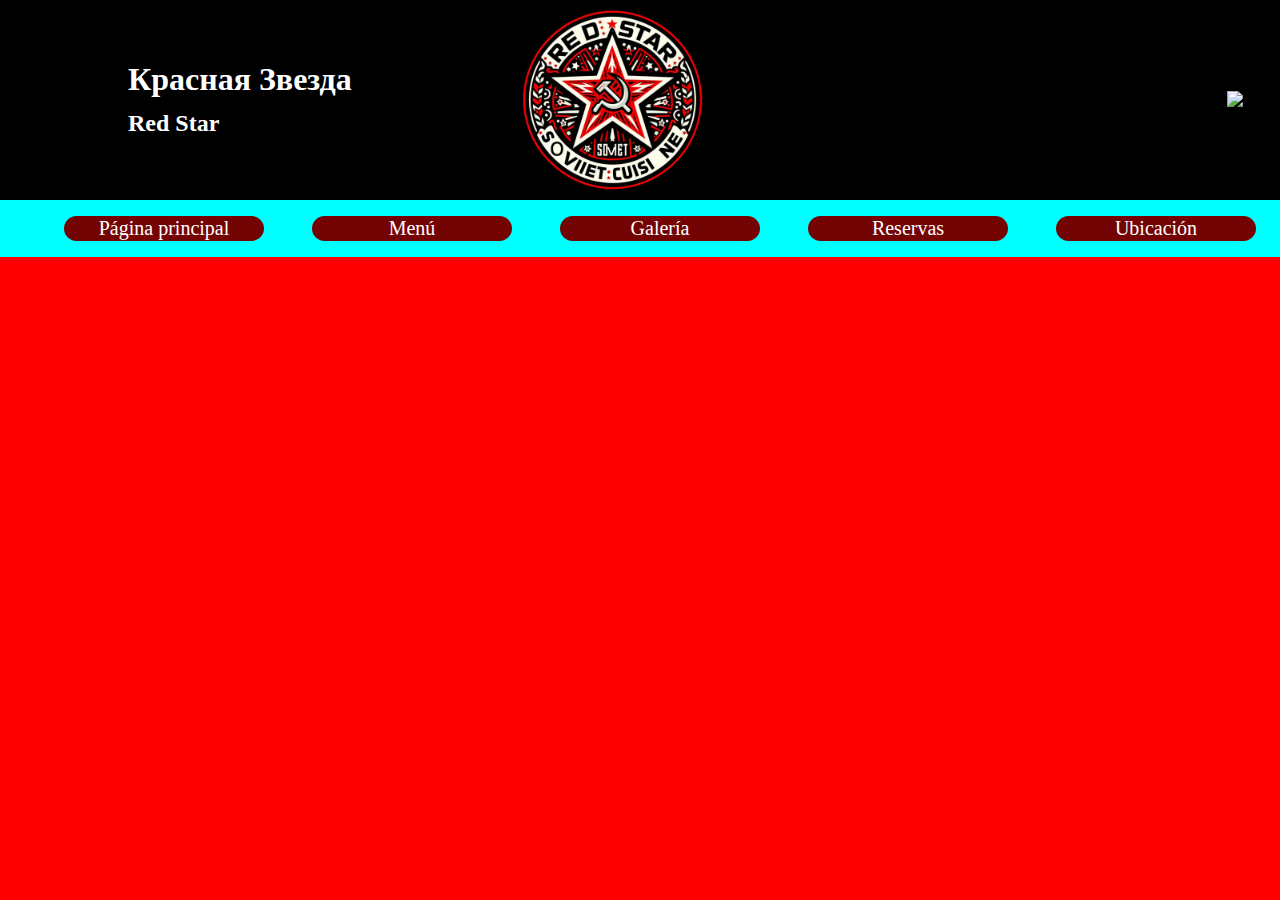
==== index.html @ db85c371 "Add files via upload" ====
<!DOCTYPE html>
<html lang="en">
<head>
    <meta charset="UTF-8">
    <meta name="viewport" content="width=device-width, initial-scale=1.0">
    <link rel="stylesheet" href="Resources/styles/index.css">
    <title>Red Star</title>
</head>
<body>
    <!-- Página Principal -->
    
    <header>
        <!-- Logo y Nombre empresa -->
        <div class="encabezado">
            <h1>Красная Звезда</h1>
            <h2>Red Star</h2>
            <img src="Resources/images/uwu.png" alt="logo" class="logo">
            <img src="images/imagenFondo.jpg" alt="fondo">
        </div>
        
        <!-- Links de acceso a las otras páginas -->
        <nav class="navegacion">
            <ul>
                <li>
                    <a href="index.html" target="_self">Página principal</a>
                </li>
                    
                <li>
                    <a href="Public/Menu.html" target="_self">Menú</a>
                </li>

                <li>
                    <a href="Public/Galeria.html" target="_self">Galería</a>
                </li>

                <li>
                    <a href="Public/Reservas.html" target="_self">Reservas</a>
                </li>

                <li>
                    <a href="Public/Ubicacion.html" target="_self">Ubicación</a>
                </li>
            </ul>
        </nav>
    </header>
    
</body>
</html>
---- Resources/styles/index.css ----
body{
    margin: 0;
    padding: 0;
    background-color: red;
}

header{
    display: flex;
    flex-direction: column;
}

.encabezado{
    display: flex;
    align-items: center;
    background-color: black;
    position: relative;
}

.encabezado > h1, .encabezado > h2{
    position: absolute;
    color: white;
    top: 20%;
    left: 10%;
}

.encabezado > h2 {
    position: absolute;
    top: 45%; 
}

.encabezado > .logo{
    margin: 0 auto;
    height: 200px;
    width: 200px;
}

.navegacion{
    margin: 0;
    background-color: aqua;
}

ul{
    list-style-type: none;
    display: flex;
    justify-content: space-around;
    align-items: center;
}

ul li{
    background-color: rgb(116, 4, 4);
    display: flex;
    align-items: center;
    justify-content: center;
    width: 200px;
    height: 25px;
    font-size: 20px;
    border-radius: 20px;
}

li > a{
    text-decoration: none;
    color: white;
}

ul > li > a:hover{
    text-decoration: underline black;
}
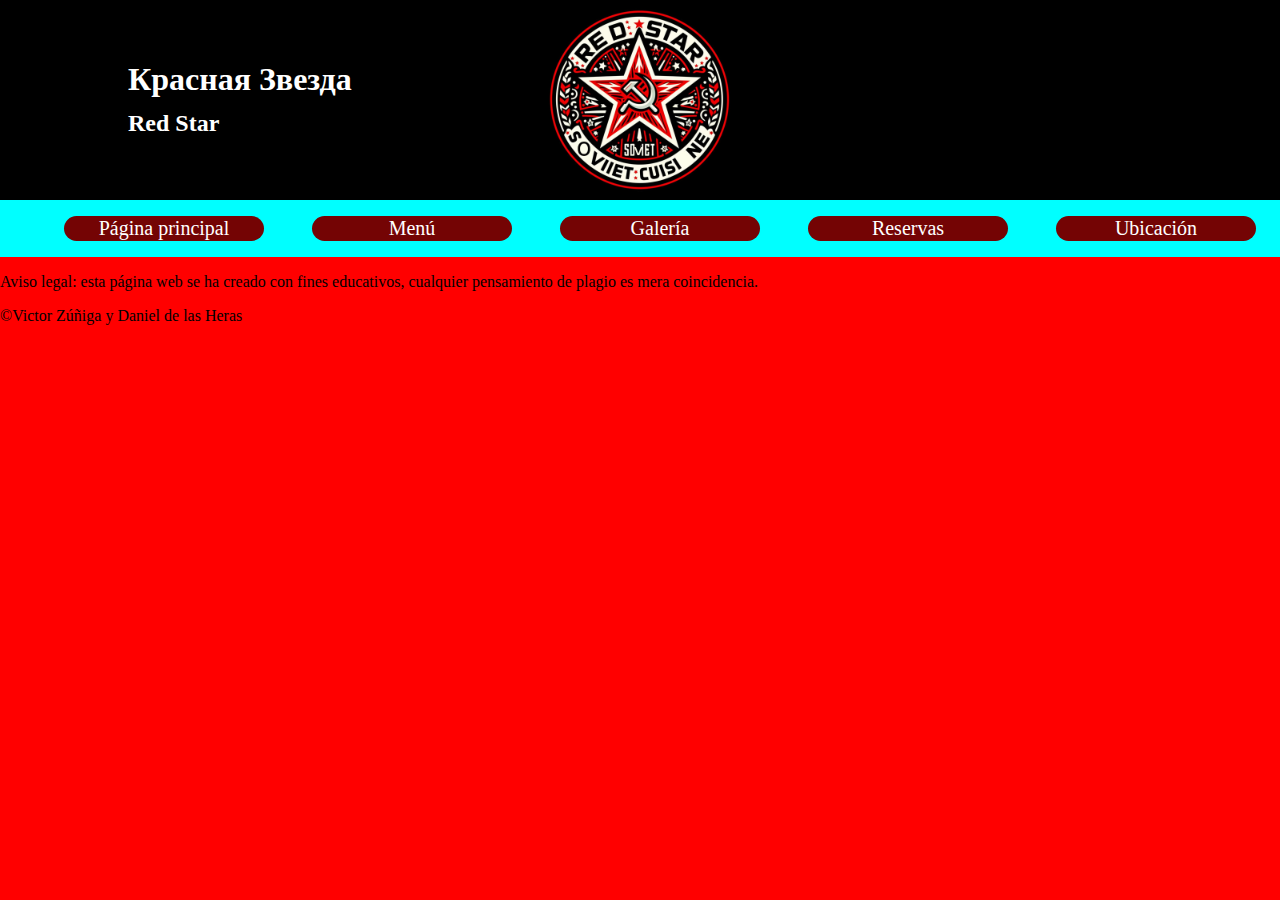
==== commit 065fa9e7: "Update index.html" ====
--- a/index.html
+++ b/index.html
@@ -15,7 +15,6 @@
             <h1>Красная Звезда</h1>
             <h2>Red Star</h2>
             <img src="Resources/images/uwu.png" alt="logo" class="logo">
-            <img src="images/imagenFondo.jpg" alt="fondo">
         </div>
         
         <!-- Links de acceso a las otras páginas -->
@@ -26,7 +25,7 @@
                 </li>
                     
                 <li>
-                    <a href="Public/Menu.html" target="_self">Menú</a>
+                    <a href="Public/Menú.html" target="_self">Menú</a>
                 </li>
 
                 <li>
@@ -38,11 +37,26 @@
                 </li>
 
                 <li>
-                    <a href="Public/Ubicacion.html" target="_self">Ubicación</a>
+                    <a href="Public/Ubicación.html" target="_self">Ubicación</a>
                 </li>
             </ul>
         </nav>
     </header>
-    
+    <main>
+
+    </main>
+
+    <footer>
+        <div class="contenedor">
+            <p>
+                Aviso legal: esta página web se ha creado con fines educativos, cualquier pensamiento de 
+                plagio es mera coincidencia.
+            </p>
+
+            <p>
+                &#169;Victor Zúñiga y Daniel de las Heras
+            </p>
+        </div>
+    </footer>
 </body>
 </html>
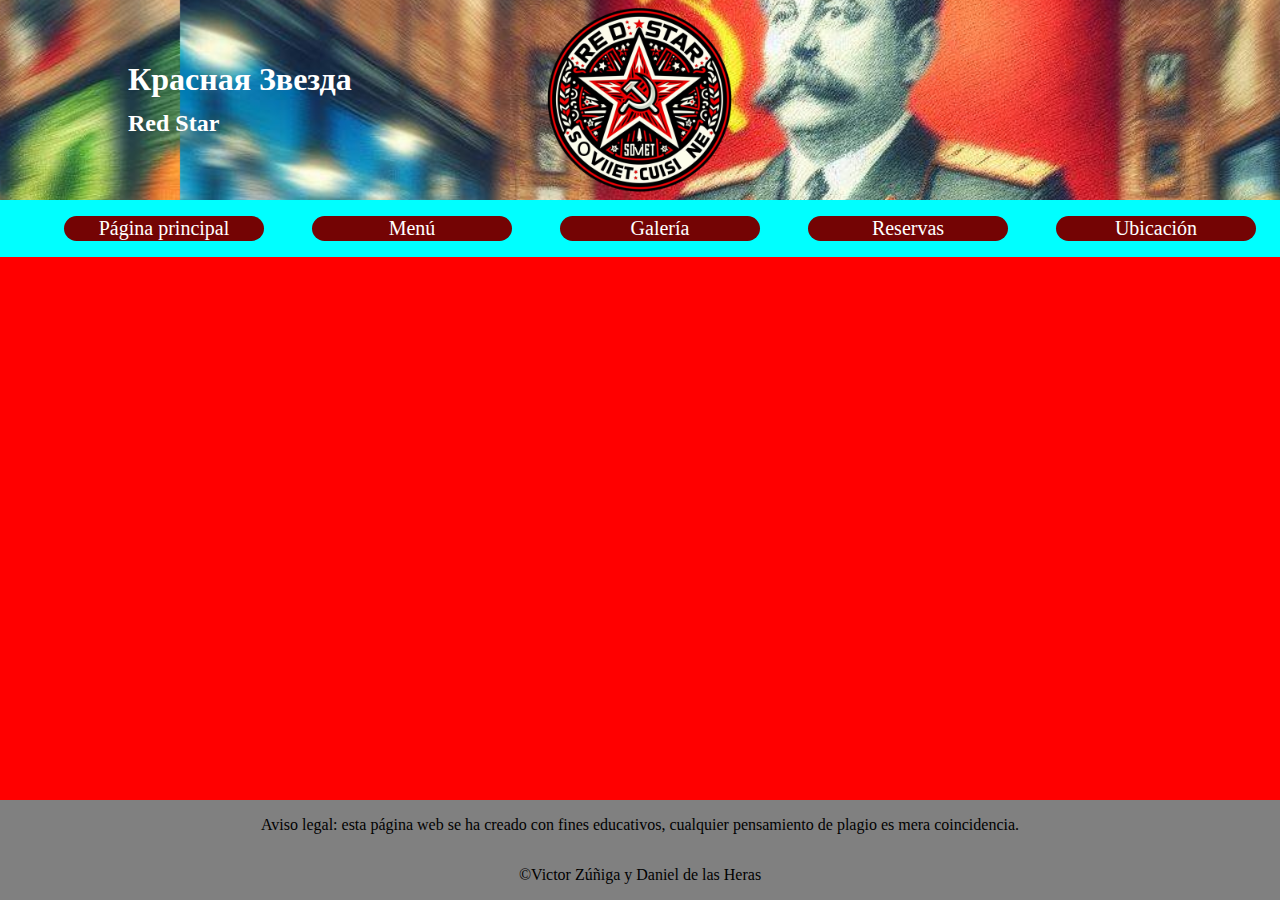
==== commit ce5ceb84: "Update index.html" ====
--- a/index.html
+++ b/index.html
@@ -25,7 +25,7 @@
                 </li>
                     
                 <li>
-                    <a href="Public/Menú.html" target="_self">Menú</a>
+                    <a href="Public/Menu.html" target="_self">Menú</a>
                 </li>
 
                 <li>
@@ -37,7 +37,7 @@
                 </li>
 
                 <li>
-                    <a href="Public/Ubicación.html" target="_self">Ubicación</a>
+                    <a href="Public/Ubicacion.html" target="_self">Ubicación</a>
                 </li>
             </ul>
         </nav>
--- a/Resources/styles/index.css
+++ b/Resources/styles/index.css
@@ -12,8 +12,10 @@
 .encabezado{
     display: flex;
     align-items: center;
-    background-color: black;
     position: relative;
+    background-image: url("../images/fondoDifuminado.jpg");
+    background-size: cover;
+    background-position: 180px -320px;    
 }
 
 .encabezado > h1, .encabezado > h2{
@@ -65,3 +67,14 @@
 ul > li > a:hover{
     text-decoration: underline black;
 }
+
+.contenedor{
+    width: 100%;
+    background-color: gray;
+    display: flex;
+    flex-direction: column;
+    position: fixed;
+    bottom: 0;
+    justify-content: center;
+    align-items: center;
+}
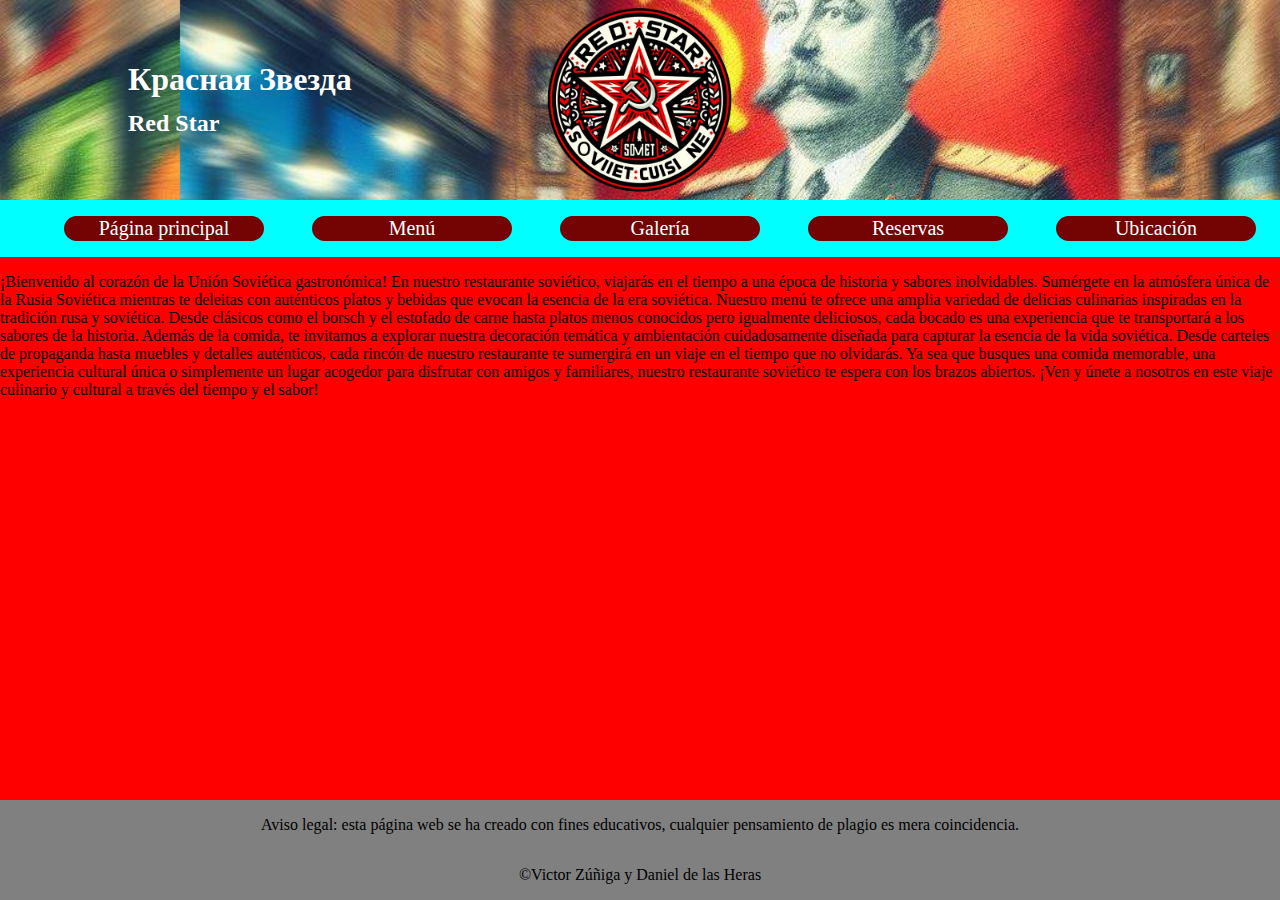
==== commit 3059062b: "Update index.html" ====
--- a/index.html
+++ b/index.html
@@ -43,7 +43,17 @@
         </nav>
     </header>
     <main>
-
+        <p>
+            ¡Bienvenido al corazón de la Unión Soviética gastronómica!
+    
+            En nuestro restaurante soviético, viajarás en el tiempo a una época de historia y sabores inolvidables. Sumérgete en la atmósfera única de la Rusia Soviética mientras te deleitas con auténticos platos y bebidas que evocan la esencia de la era soviética.
+            
+            Nuestro menú te ofrece una amplia variedad de delicias culinarias inspiradas en la tradición rusa y soviética. Desde clásicos como el borsch y el estofado de carne hasta platos menos conocidos pero igualmente deliciosos, cada bocado es una experiencia que te transportará a los sabores de la historia.
+            
+            Además de la comida, te invitamos a explorar nuestra decoración temática y ambientación cuidadosamente diseñada para capturar la esencia de la vida soviética. Desde carteles de propaganda hasta muebles y detalles auténticos, cada rincón de nuestro restaurante te sumergirá en un viaje en el tiempo que no olvidarás.
+            
+            Ya sea que busques una comida memorable, una experiencia cultural única o simplemente un lugar acogedor para disfrutar con amigos y familiares, nuestro restaurante soviético te espera con los brazos abiertos. ¡Ven y únete a nosotros en este viaje culinario y cultural a través del tiempo y el sabor!
+        </p>
     </main>
 
     <footer>
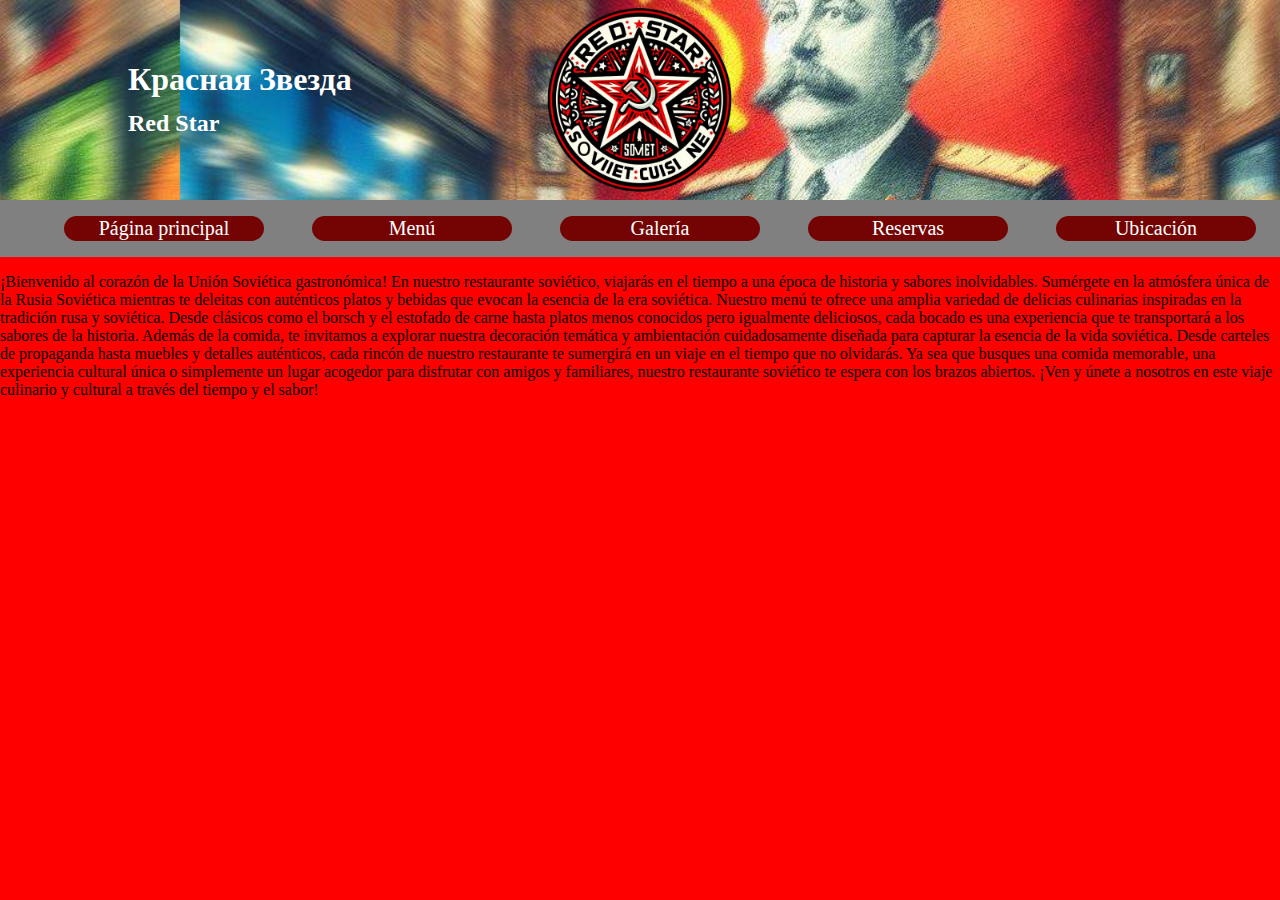
==== commit 03697300: "Update index.html" ====
--- a/index.html
+++ b/index.html
@@ -55,18 +55,5 @@
             Ya sea que busques una comida memorable, una experiencia cultural única o simplemente un lugar acogedor para disfrutar con amigos y familiares, nuestro restaurante soviético te espera con los brazos abiertos. ¡Ven y únete a nosotros en este viaje culinario y cultural a través del tiempo y el sabor!
         </p>
     </main>
-
-    <footer>
-        <div class="contenedor">
-            <p>
-                Aviso legal: esta página web se ha creado con fines educativos, cualquier pensamiento de 
-                plagio es mera coincidencia.
-            </p>
-
-            <p>
-                &#169;Victor Zúñiga y Daniel de las Heras
-            </p>
-        </div>
-    </footer>
 </body>
 </html>
--- a/Resources/styles/index.css
+++ b/Resources/styles/index.css
@@ -38,7 +38,7 @@
 
 .navegacion{
     margin: 0;
-    background-color: aqua;
+    background-color: grey;
 }
 
 ul{
@@ -67,14 +67,3 @@
 ul > li > a:hover{
     text-decoration: underline black;
 }
-
-.contenedor{
-    width: 100%;
-    background-color: gray;
-    display: flex;
-    flex-direction: column;
-    position: fixed;
-    bottom: 0;
-    justify-content: center;
-    align-items: center;
-}
